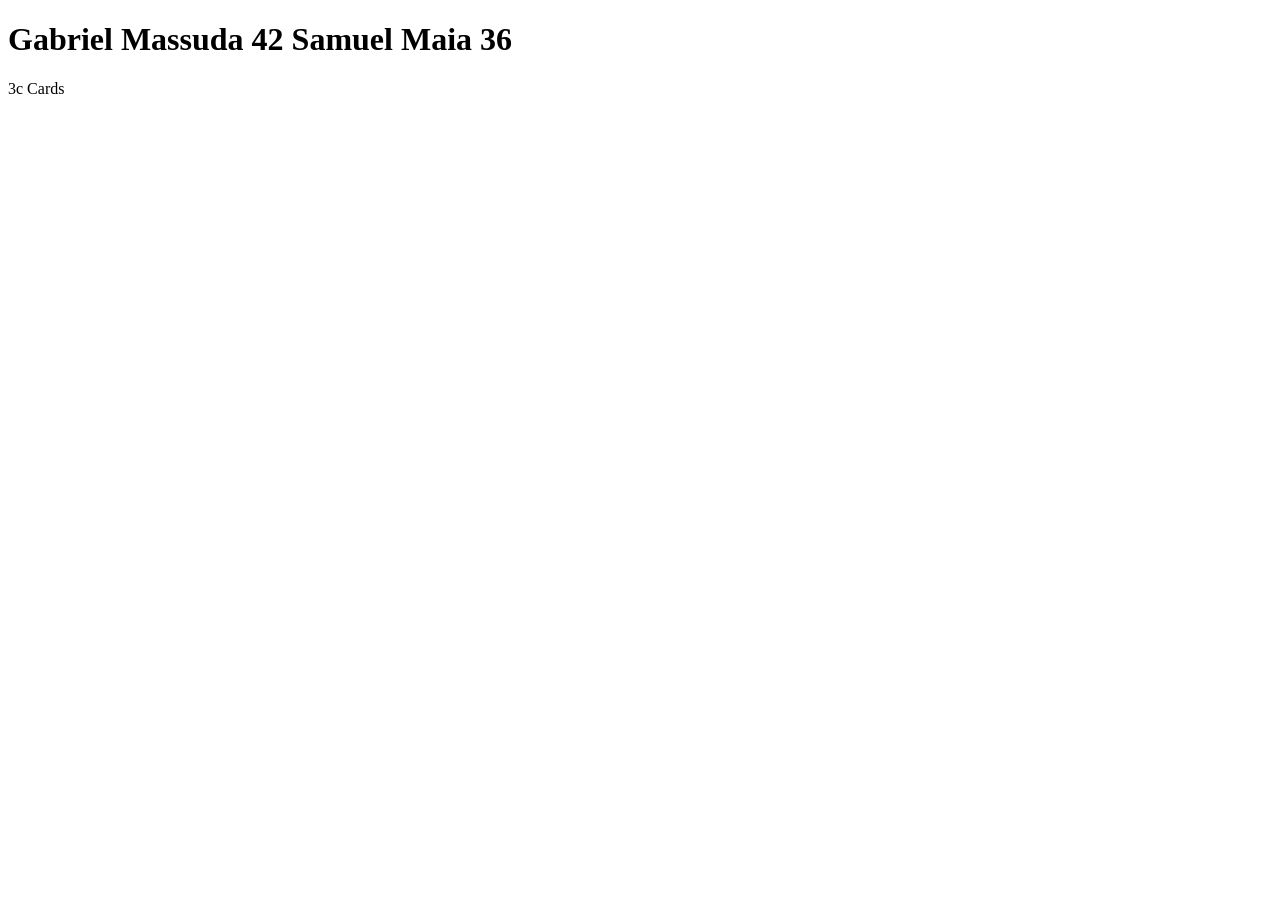
==== index.html @ a0384ec4 "sdfghj" ====
<!DOCTYPE html>
<html lang="ptbr">
<head>
    <meta charset="UTF-8">
    <meta name="viewport" content="width=device-width, initial-scale=1.0">
    <title>Cards 32-42</title>
    <link rel="stylesheet" href="style.css">
</head>
<body>
    <h1 class="nome">Gabriel Massuda 42 Samuel Maia 36</h1>
    <section id="container">

    </section>
    <footer>3c Cards</footer>
    <script src="main.js"></script>
    <script src="perguntas.js"></script>
</body>
</html>
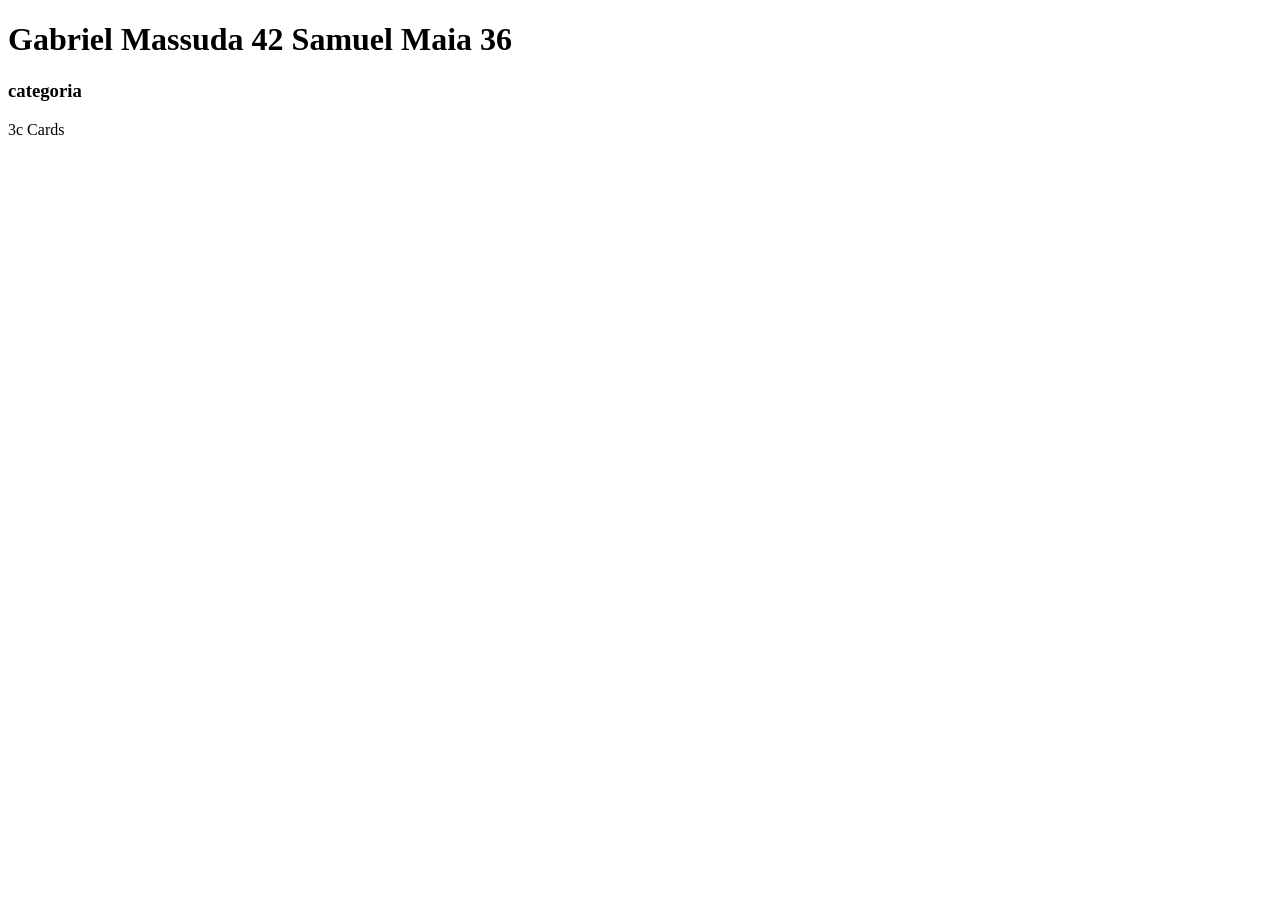
==== commit 40215b17: "sdfghj" ====
--- a/index.html
+++ b/index.html
@@ -9,10 +9,11 @@
 <body>
     <h1 class="nome">Gabriel Massuda 42 Samuel Maia 36</h1>
     <section id="container">
-
+<div class="cartao_conteudo"></div>
+<h3>categoria</h3>
     </section>
     <footer>3c Cards</footer>
     <script src="main.js"></script>
     <script src="perguntas.js"></script>
 </body>
-</html>+</html>
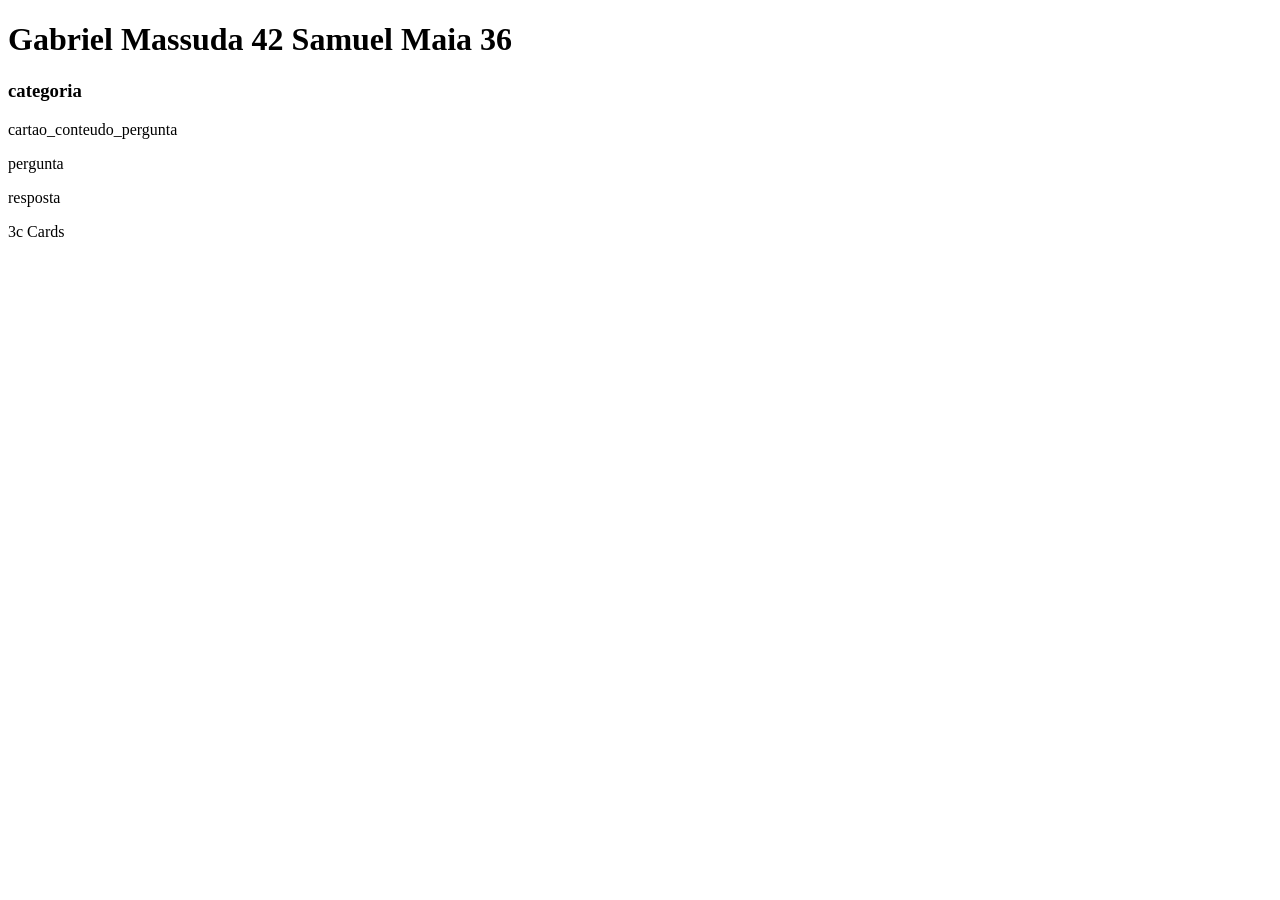
==== commit ffd95750: "dfgh" ====
--- a/index.html
+++ b/index.html
@@ -11,6 +11,15 @@
     <section id="container">
 <div class="cartao_conteudo"></div>
 <h3>categoria</h3>
+<div>cartao_conteudo_pergunta
+
+    <p>pergunta</p>
+</div>
+<div class="cartao_conteudo_resposta">
+    <p>resposta</p>
+
+
+</div>
     </section>
     <footer>3c Cards</footer>
     <script src="main.js"></script>
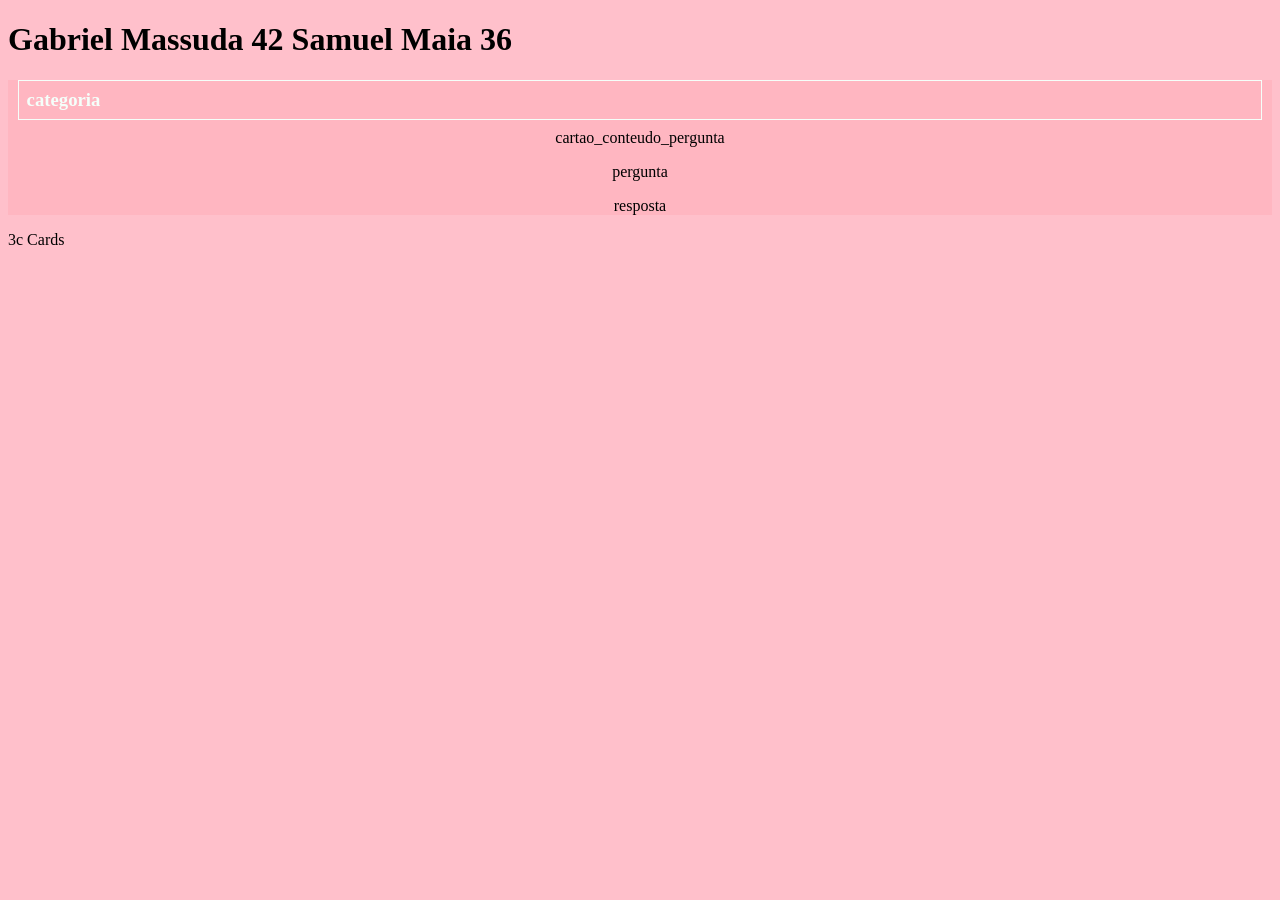
==== commit e8aa81c5: "rtyu" ====
--- a/index.html
+++ b/index.html
@@ -9,7 +9,7 @@
 <body>
     <h1 class="nome">Gabriel Massuda 42 Samuel Maia 36</h1>
     <section id="container">
-<div class="cartao_conteudo"></div>
+<div class="cartao_conteudo">
 <h3>categoria</h3>
 <div>cartao_conteudo_pergunta
 
--- a/style.css
+++ b/style.css
@@ -0,0 +1,23 @@
+:root{
+--cor-texto:#F5FFFA;
+--frente-cartao:#FFB6C1;
+--fundo:#FFC0CB;
+--verso-cartao:#FFE4E1;
+
+}
+body{
+background-color:var(--fundo);
+
+}
+.cartao_conteudo{
+    background-color:var(--frente-cartao);
+    text-align: center;
+}
+.cartao_conteudo h3{
+color: var(--cor-texto);
+border: 1px solid var(--cor-texto);
+text-align: left;
+padding: 0.5rem;
+margin: 0.6rem;
+
+}
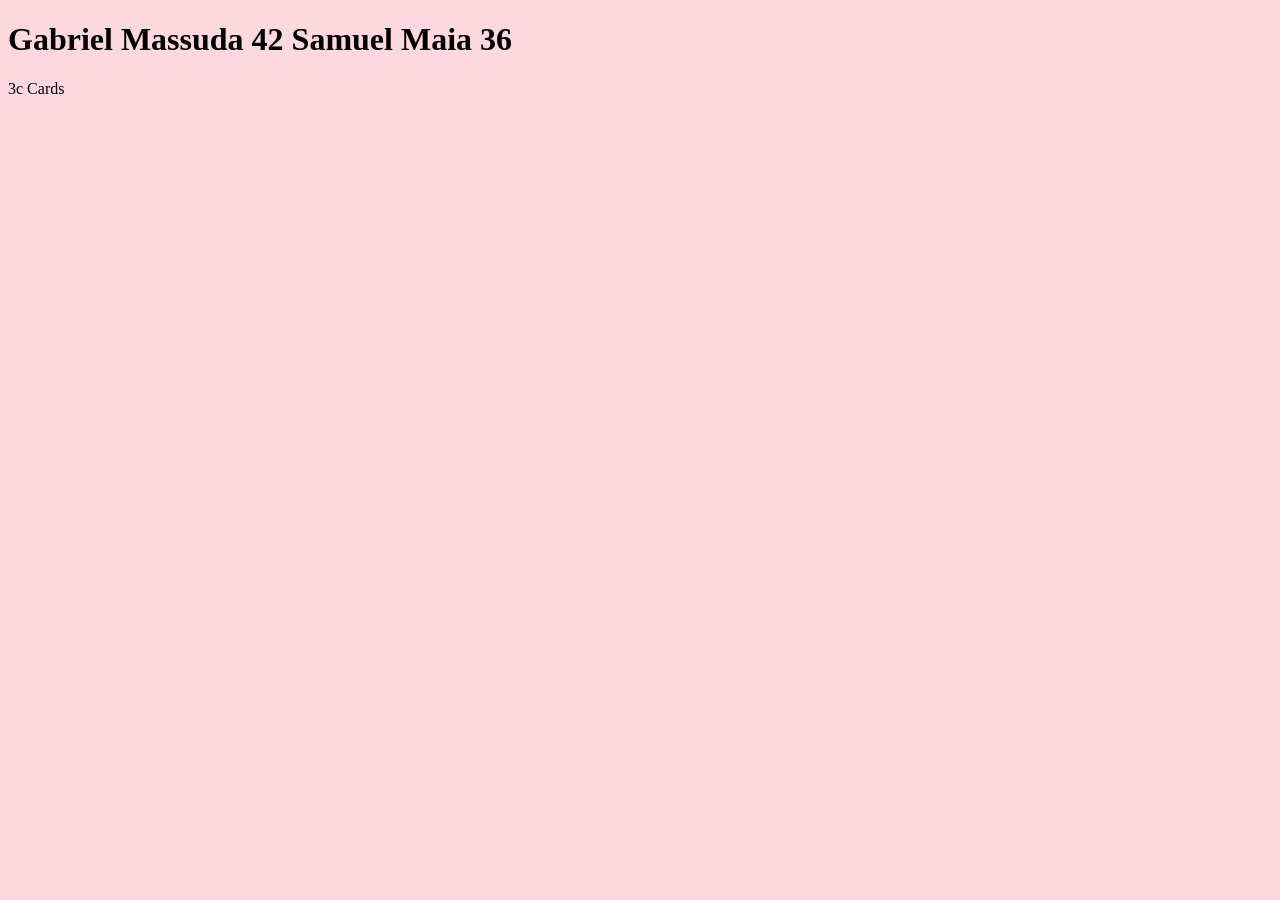
==== commit 6ead53db: "dfghj" ====
--- a/index.html
+++ b/index.html
@@ -9,17 +9,7 @@
 <body>
     <h1 class="nome">Gabriel Massuda 42 Samuel Maia 36</h1>
     <section id="container">
-<div class="cartao_conteudo">
-<h3>categoria</h3>
-<div>cartao_conteudo_pergunta
 
-    <p>pergunta</p>
-</div>
-<div class="cartao_conteudo_resposta">
-    <p>resposta</p>
-
-
-</div>
     </section>
     <footer>3c Cards</footer>
     <script src="main.js"></script>
--- a/style.css
+++ b/style.css
@@ -1,8 +1,8 @@
 :root{
 --cor-texto:#F5FFFA;
 --frente-cartao:#FFB6C1;
---fundo:#FFC0CB;
---verso-cartao:#FFE4E1;
+--fundo:#fdd9df;
+--verso-cartao:#FFC0CB;
 
 }
 body{
@@ -19,5 +19,22 @@
 text-align: left;
 padding: 0.5rem;
 margin: 0.6rem;
+position: absolute;
+border-radius:o.6rem;
+font-size: larger;
+}
 
+.cartao_conteudo p{
+margin-top: 1rem;
+padding: 2rem;
+font-size: 1.4vw;
+}
+.cartao_conteudo-respostas{
+font-weight: 700;
+color: var(--verso-cartao);
+
+
+} 
+.cartao.active .cartao_conteudo{
+        transform: rotate(180deg);
 }
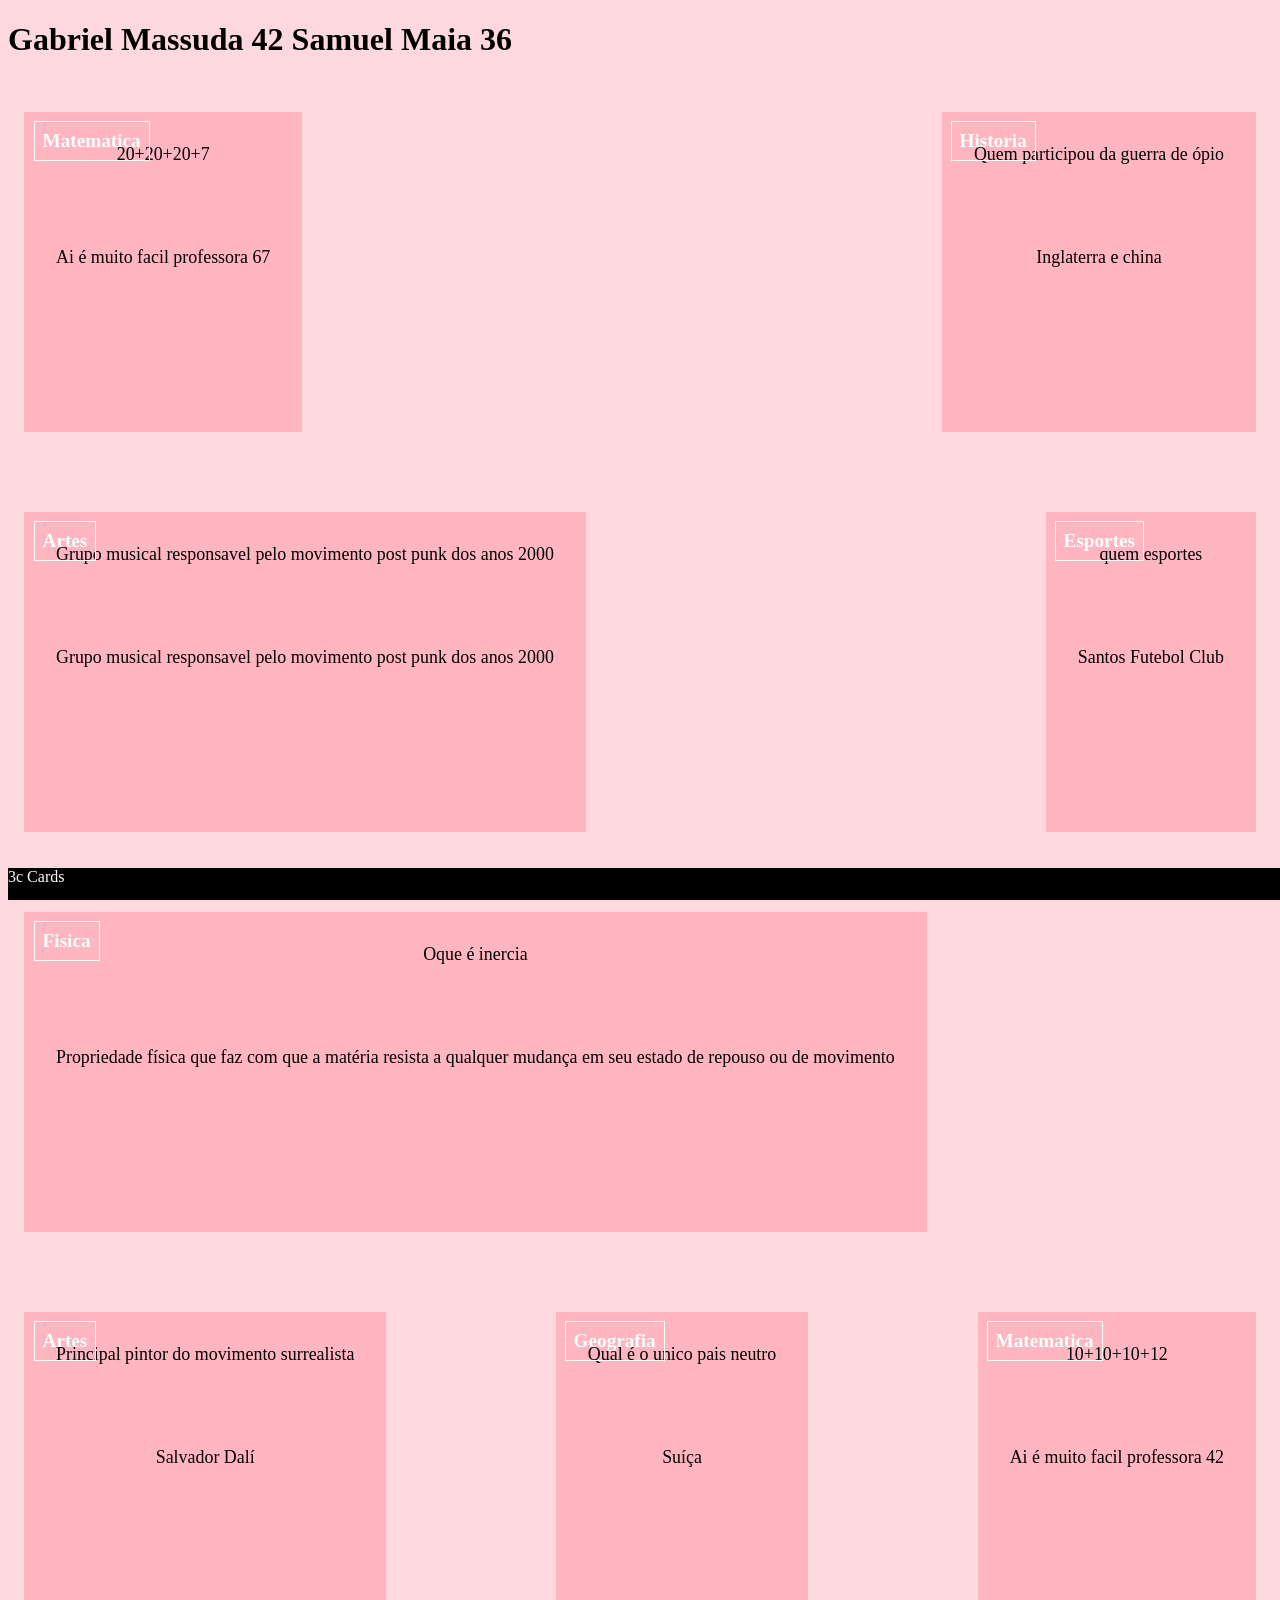
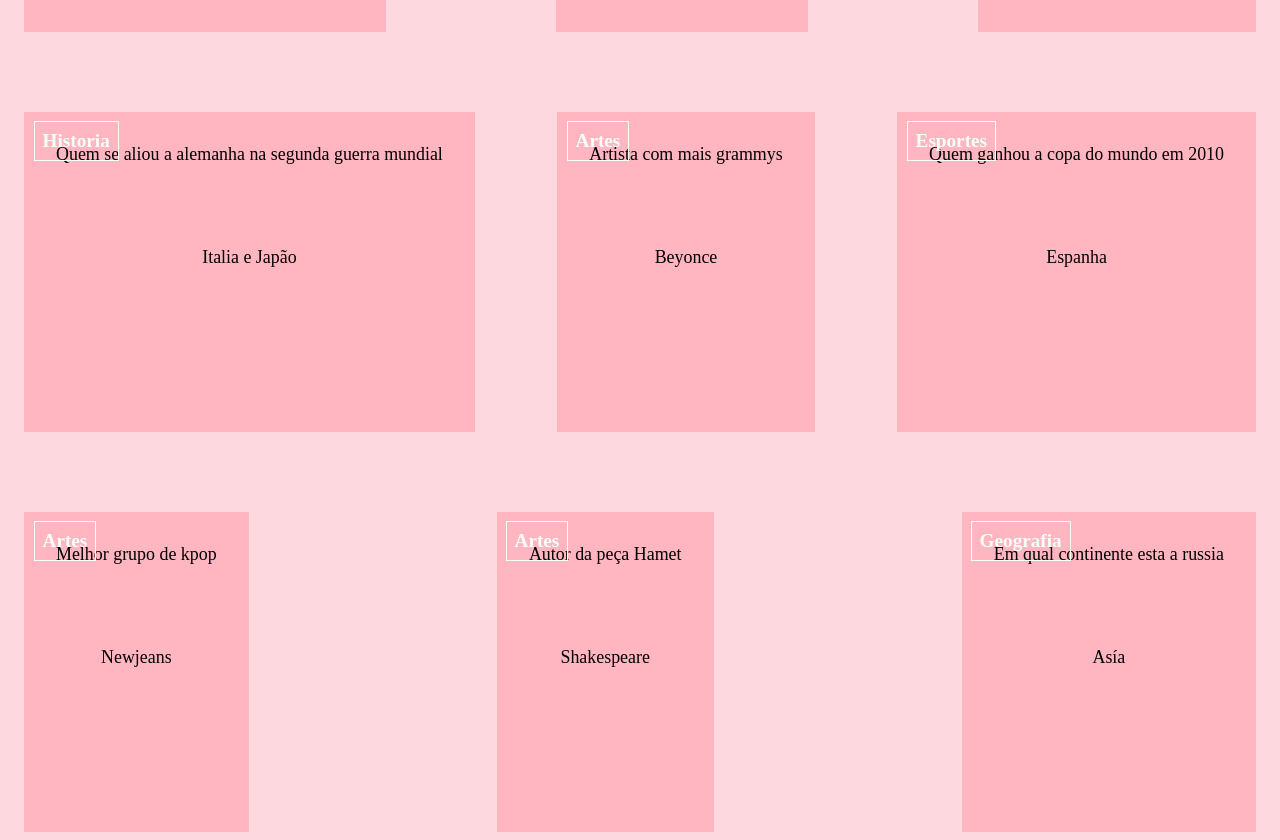
==== commit 54a1d57b: "kjkj" ====
--- a/index.html
+++ b/index.html
@@ -1,5 +1,5 @@
 <!DOCTYPE html>
-<html lang="ptbr">
+<html lang="pt-br">
 <head>
     <meta charset="UTF-8">
     <meta name="viewport" content="width=device-width, initial-scale=1.0">
@@ -8,10 +8,13 @@
 </head>
 <body>
     <h1 class="nome">Gabriel Massuda 42 Samuel Maia 36</h1>
+    
     <section id="container">
+        <!-- Os cartões do JS vão aparecer aqui dentro -->
+    </section>
 
-    </section>
     <footer>3c Cards</footer>
+
     <script src="main.js"></script>
     <script src="perguntas.js"></script>
 </body>
--- a/style.css
+++ b/style.css
@@ -9,10 +9,24 @@
 background-color:var(--fundo);
 
 }
+#container{
+    display:flex;
+    flex-wrap: wrap;
+    gap:3rem;
+     justify-content: space-between;
+}
+.cartao{
+    margin: 1rem;
+    height: 20rem;
+    flex-grow: calc(33% - 00.6rem);
+}
 .cartao_conteudo{
     background-color:var(--frente-cartao);
     text-align: center;
-}
+    height: 100%;
+    transform-style: preserve-3d; 
+    transition: transform 300ms ease-in-out;
+    }
 .cartao_conteudo h3{
 color: var(--cor-texto);
 border: 1px solid var(--cor-texto);
@@ -36,5 +50,50 @@
 
 } 
 .cartao.active .cartao_conteudo{
-        transform: rotate(180deg);
+        transform: rotateY(180deg);
+}
+
+cartao__conteudo__pergunta,
+.cartao__conteudo__resposta {
+    backface-visibility: hidden;
+    position: absolute;
+    height: 100%;
+    width: 100%;
+    box-sizing: border-box;
+}
+
+.cartao__conteudo__resposta {
+    transform: rotateY(180deg);
+    background-color: rgba(0, 244, 191, 0.2);
+    border: 4px solid var(--card-back-color);
+}
+
+footer {
+    background-color: black;
+    color: white;
+    position: fixed;
+    bottom: 0;
+    width: 100%;
+    height: 2rem;
+}
+
+footer p {
+    text-align: center;
+    font-size: 0.6rem;
+    margin-top: 0.5rem;
+}
+
+@media (max-width: 560px) {
+
+    .cartao {
+        flex: 1 0 calc(100% - 1rem)
+    }
+
+    .cartao__conteudo h3 {
+        font-size: 3vw;
+    }
+
+    .cartao__conteudo p {
+        font-size: 3.8vw;
+    }
 }
